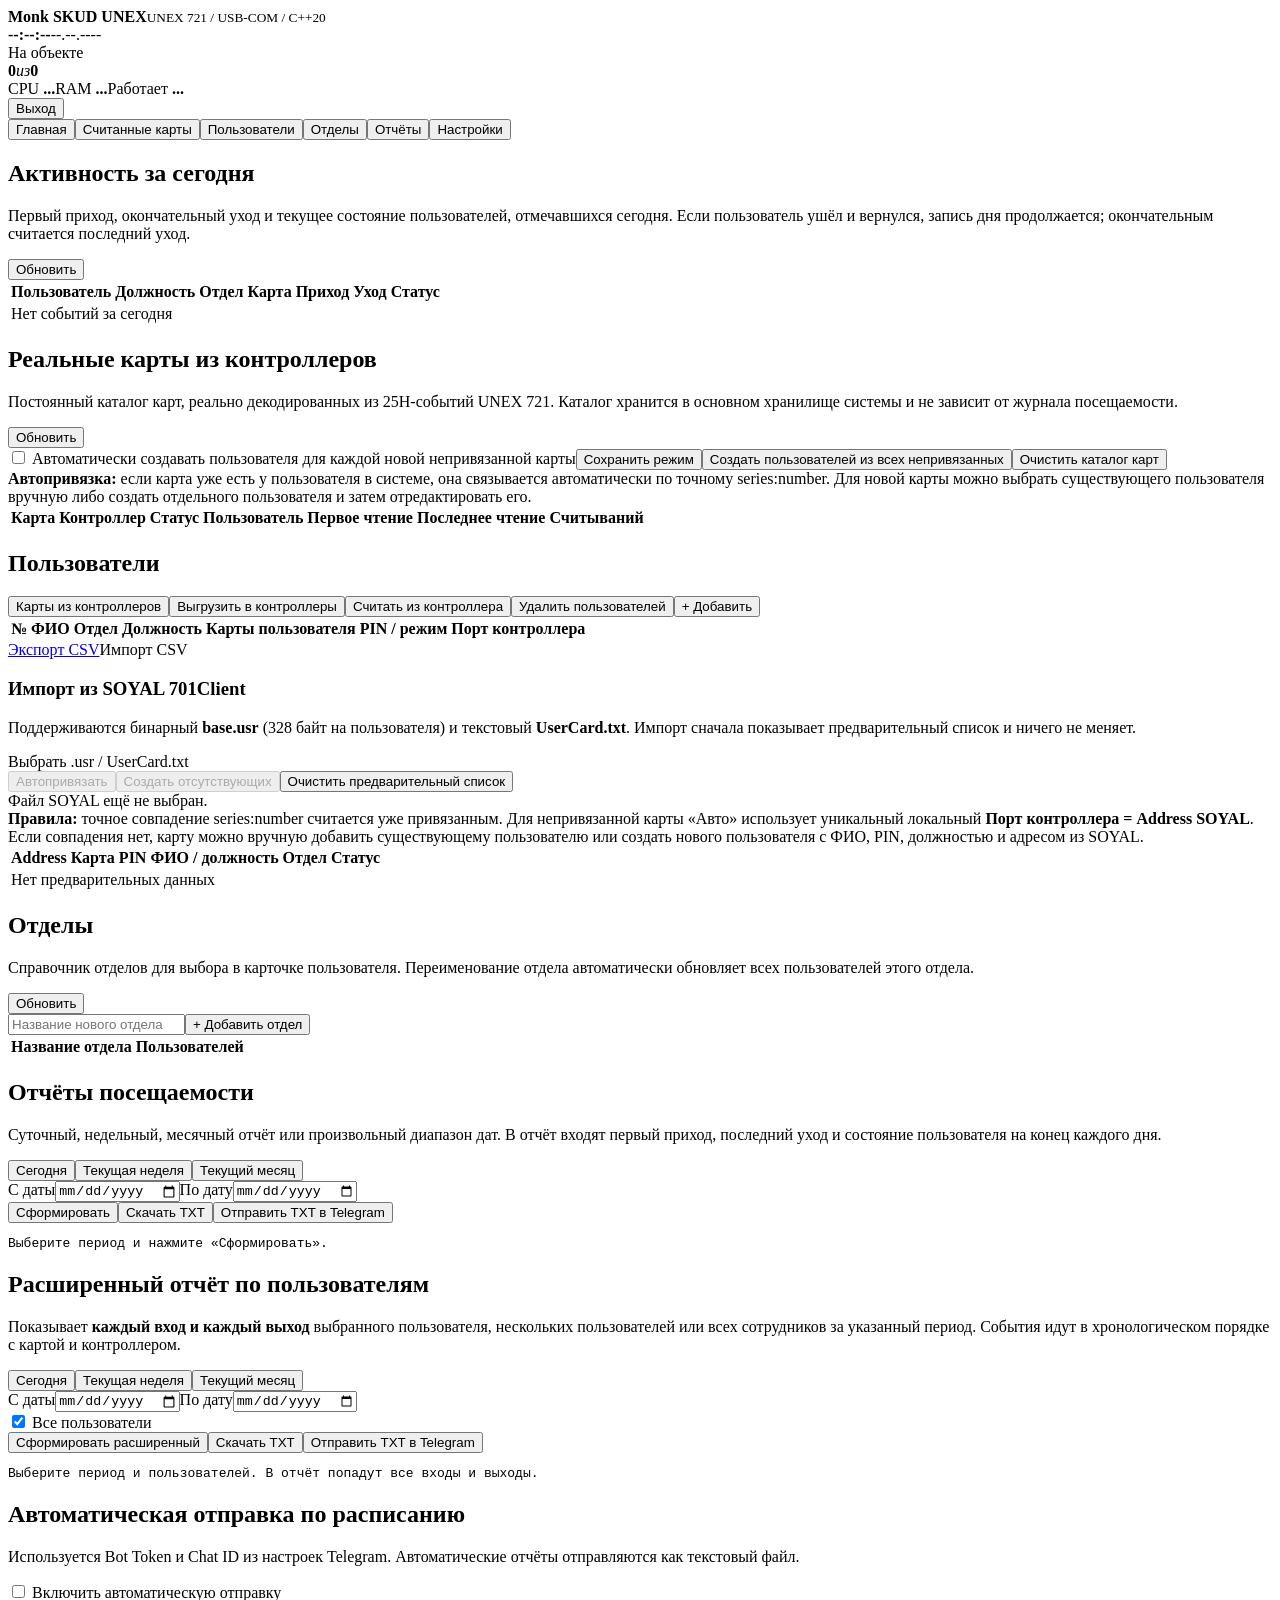
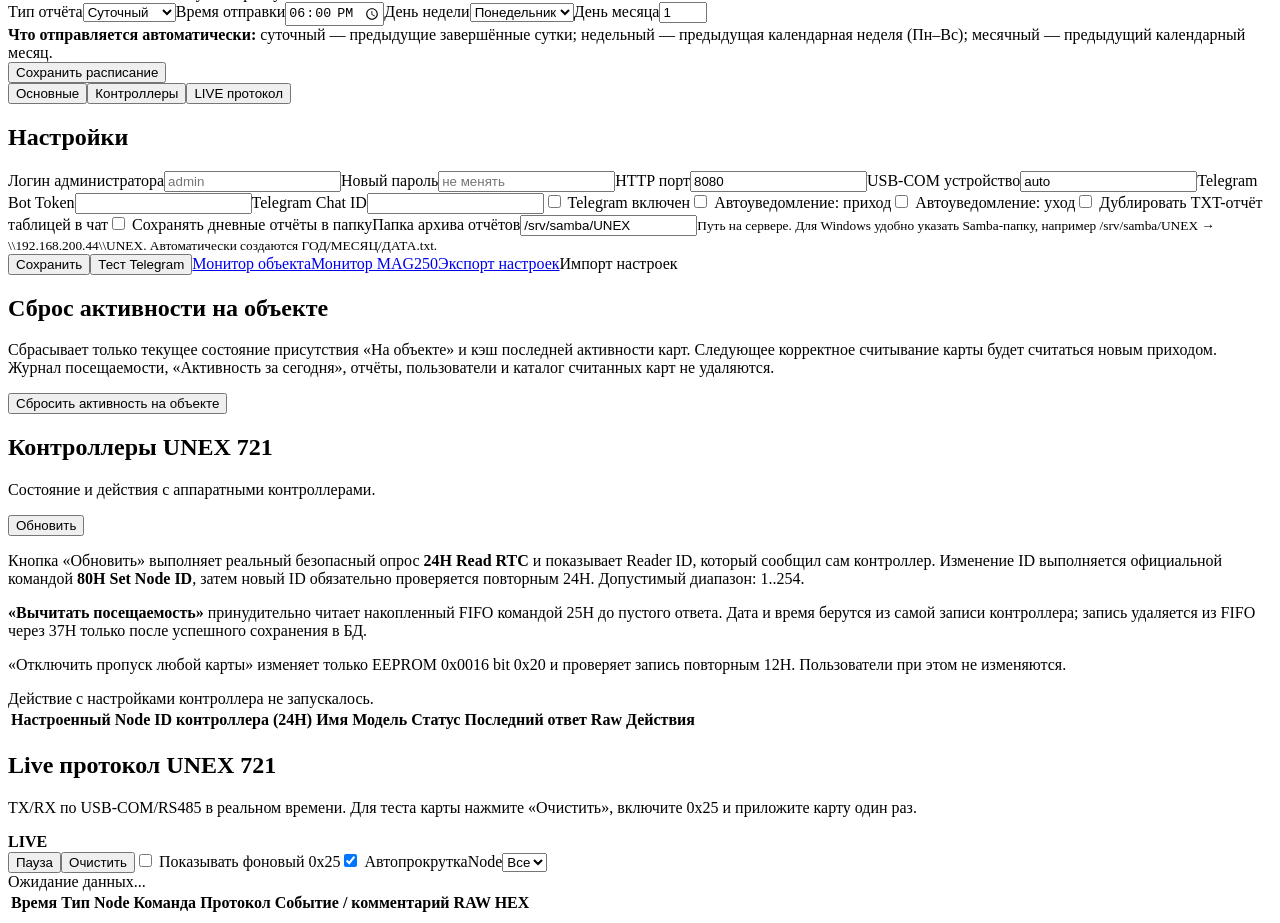
==== web/index.html @ 5d145b93 "v0.3.43: archive daily Telegram attendance reports" ====
<!doctype html><html lang="ru"><head><meta charset="utf-8"><meta name="viewport" content="width=device-width,initial-scale=1"><link rel="stylesheet" href="/style.css?v=0338"><title>Monk SKUD UNEX</title></head><body><header><div class="brand"><b>Monk SKUD UNEX</b><small>UNEX 721 / USB-COM / C++20</small></div><div class="header-clock" title="Дата и время"><b id="headerClockTime">--:--:--</b><span id="headerClockDate">--.--.----</span></div><div class="header-right"><div class="site-presence" title="Текущее присутствие"><span class="presence-label">На объекте</span><div class="presence-values"><b id="presentCount">0</b><em>из</em><b id="registeredCount">0</b></div></div><div class="system-metrics" title="Загрузка сервера"><span>CPU <b id="cpuLoad">...</b></span><span>RAM <b id="ramLoad">...</b><small id="ramDetail"></small></span><span>Работает <b id="uptimeValue">...</b></span></div><button onclick="logout()">Выход</button></div></header><nav><button onclick="tab('dashboard')">Главная</button><button onclick="tab('cards')">Считанные карты</button><button onclick="tab('users')">Пользователи</button><button onclick="tab('departments')">Отделы</button><button onclick="tab('reports')">Отчёты</button><button onclick="tab('settings')">Настройки</button></nav><main>
<section id="dashboard" class="tab"><div class="card"><div class="title-row"><div><h2>Активность за сегодня</h2><p class="muted">Первый приход, окончательный уход и текущее состояние пользователей, отмечавшихся сегодня. Если пользователь ушёл и вернулся, запись дня продолжается; окончательным считается последний уход.</p></div><button onclick="loadTodayAttendance()">Обновить</button></div><table><thead><tr><th>Пользователь</th><th>Должность</th><th>Отдел</th><th>Карта</th><th>Приход</th><th>Уход</th><th>Статус</th></tr></thead><tbody id="todayAttendanceBody"><tr><td colspan="7" class="muted">Нет событий за сегодня</td></tr></tbody></table></div></section>
<section id="cards" class="tab hidden"><div class="card"><div class="title-row"><div><h2>Реальные карты из контроллеров</h2><p class="muted">Постоянный каталог карт, реально декодированных из 25H-событий UNEX 721. Каталог хранится в основном хранилище системы и не зависит от журнала посещаемости.</p></div><button onclick="loadCards()">Обновить</button></div><div class="card-import-toolbar"><label class="check"><input id="cardAutoCreate" type="checkbox"> Автоматически создавать пользователя для каждой новой непривязанной карты</label><button class="mini" onclick="saveCardImportSettings()">Сохранить режим</button><button class="mini" onclick="createAllCardUsers()">Создать пользователей из всех непривязанных</button><button class="mini danger" onclick="clearControllerCardCatalog()">Очистить каталог карт</button></div><div id="cardsSummary" class="upload-summary"></div><div class="card-import-note"><b>Автопривязка:</b> если карта уже есть у пользователя в системе, она связывается автоматически по точному series:number. Для новой карты можно выбрать существующего пользователя вручную либо создать отдельного пользователя и затем отредактировать его.</div><table><thead><tr><th>Карта</th><th>Контроллер</th><th>Статус</th><th>Пользователь</th><th>Первое чтение</th><th>Последнее чтение</th><th>Считываний</th><th></th></tr></thead><tbody id="cardsBody"></tbody></table></div></section>
<section id="users" class="tab hidden"><div class="card"><div class="title-row"><h2>Пользователи</h2><div class="toolbar"><button onclick="tab('cards')">Карты из контроллеров</button><button onclick="openUserUpload()">Выгрузить в контроллеры</button><button onclick="openUserRead()">Считать из контроллера</button><button class="danger" onclick="openUserDelete()">Удалить пользователей</button><button onclick="editUser()">+ Добавить</button></div></div><table><thead><tr><th>№</th><th>ФИО</th><th>Отдел</th><th>Должность</th><th>Карты пользователя</th><th>PIN / режим</th><th>Порт контроллера</th><th></th></tr></thead><tbody id="usersBody"></tbody></table><div class="actions"><a class="button" href="/api/export/users">Экспорт CSV</a><label class="button">Импорт CSV<input type="file" hidden onchange="importUsers(this.files[0])"></label></div><div class="soyal-import-panel"><div class="title-row"><div><h3>Импорт из SOYAL 701Client</h3><p class="muted">Поддерживаются бинарный <b>base.usr</b> (328 байт на пользователя) и текстовый <b>UserCard.txt</b>. Импорт сначала показывает предварительный список и ничего не меняет.</p></div><label class="button">Выбрать .usr / UserCard.txt<input id="soyalImportFile" type="file" accept=".usr,.txt" hidden onchange="previewSoyal(this.files[0])"></label></div><div class="soyal-import-actions"><button id="soyalAutoBtn" disabled onclick="applySoyalBulk('auto')">Автопривязать</button><button id="soyalCreateBtn" disabled onclick="applySoyalBulk('create')">Создать отсутствующих</button><button class="mini" onclick="clearSoyalPreview()">Очистить предварительный список</button></div><div id="soyalImportSummary" class="upload-summary">Файл SOYAL ещё не выбран.</div><div class="soyal-import-note"><b>Правила:</b> точное совпадение series:number считается уже привязанным. Для непривязанной карты «Авто» использует уникальный локальный <b>Порт контроллера = Address SOYAL</b>. Если совпадения нет, карту можно вручную добавить существующему пользователю или создать нового пользователя с ФИО, PIN, должностью и адресом из SOYAL.</div><div class="soyal-import-table"><table><thead><tr><th>Address</th><th>Карта</th><th>PIN</th><th>ФИО / должность</th><th>Отдел</th><th>Статус</th><th></th></tr></thead><tbody id="soyalImportBody"><tr><td colspan="7" class="muted">Нет предварительных данных</td></tr></tbody></table></div></div></div></section>
<section id="departments" class="tab hidden"><div class="card"><div class="title-row"><div><h2>Отделы</h2><p class="muted">Справочник отделов для выбора в карточке пользователя. Переименование отдела автоматически обновляет всех пользователей этого отдела.</p></div><button onclick="loadDepartments()">Обновить</button></div><div class="row department-add"><input id="newDepartmentName" placeholder="Название нового отдела" maxlength="120"><button onclick="addDepartment()">+ Добавить отдел</button></div><table><thead><tr><th>Название отдела</th><th>Пользователей</th><th></th></tr></thead><tbody id="departmentsBody"></tbody></table></div></section>



<section id="reports" class="tab hidden">
<div class="card"><div class="title-row"><div><h2>Отчёты посещаемости</h2><p class="muted">Суточный, недельный, месячный отчёт или произвольный диапазон дат. В отчёт входят первый приход, последний уход и состояние пользователя на конец каждого дня.</p></div></div>
<div class="report-presets"><button type="button" onclick="applyReportPreset('today')">Сегодня</button><button type="button" onclick="applyReportPreset('week')">Текущая неделя</button><button type="button" onclick="applyReportPreset('month')">Текущий месяц</button></div>
<div class="report-range"><label>С даты<input id="reportFrom" type="date"></label><label>По дату<input id="reportTo" type="date"></label></div>
<div class="actions"><button type="button" onclick="previewReport()">Сформировать</button><button type="button" onclick="downloadReport()">Скачать TXT</button><button type="button" onclick="sendReportTelegram()">Отправить TXT в Telegram</button></div>
<div id="reportActionMsg" class="report-message"></div><pre id="reportPreview" class="report-preview">Выберите период и нажмите «Сформировать».</pre></div>
<div class="card extended-report-card"><div class="title-row"><div><h2>Расширенный отчёт по пользователям</h2><p class="muted">Показывает <b>каждый вход и каждый выход</b> выбранного пользователя, нескольких пользователей или всех сотрудников за указанный период. События идут в хронологическом порядке с картой и контроллером.</p></div></div>
<div class="report-presets"><button type="button" onclick="applyExtendedReportPreset('today')">Сегодня</button><button type="button" onclick="applyExtendedReportPreset('week')">Текущая неделя</button><button type="button" onclick="applyExtendedReportPreset('month')">Текущий месяц</button></div>
<div class="report-range"><label>С даты<input id="extendedReportFrom" type="date"></label><label>По дату<input id="extendedReportTo" type="date"></label></div>
<div class="extended-report-selection"><label class="check extended-report-all"><input id="extendedReportAllUsers" type="checkbox" checked onchange="toggleExtendedReportUsers()"> Все пользователи</label><div id="extendedReportUsers" class="extended-report-users"></div></div>
<div class="actions"><button type="button" onclick="previewExtendedReport()">Сформировать расширенный</button><button type="button" onclick="downloadExtendedReport()">Скачать TXT</button><button type="button" onclick="sendExtendedReportTelegram()">Отправить TXT в Telegram</button></div>
<div id="extendedReportActionMsg" class="report-message"></div><pre id="extendedReportPreview" class="report-preview">Выберите период и пользователей. В отчёт попадут все входы и выходы.</pre></div>
<div class="card"><div class="title-row"><div><h2>Автоматическая отправка по расписанию</h2><p class="muted">Используется Bot Token и Chat ID из настроек Telegram. Автоматические отчёты отправляются как текстовый файл.</p></div></div>
<label class="check report-enable"><input id="reportScheduleEnabled" type="checkbox" onchange="updateReportScheduleFields()"> Включить автоматическую отправку</label>
<div class="form-grid report-schedule-grid"><label>Тип отчёта<select id="reportSchedulePeriod" onchange="updateReportScheduleFields()"><option value="daily">Суточный</option><option value="weekly">Недельный</option><option value="monthly">Месячный</option></select></label><label>Время отправки<input id="reportScheduleTime" type="time" value="18:00"></label><label id="reportWeekdayLabel">День недели<select id="reportScheduleWeekday"><option value="1">Понедельник</option><option value="2">Вторник</option><option value="3">Среда</option><option value="4">Четверг</option><option value="5">Пятница</option><option value="6">Суббота</option><option value="7">Воскресенье</option></select></label><label id="reportMonthDayLabel">День месяца<input id="reportScheduleMonthDay" type="number" min="1" max="28" value="1"></label></div>
<div class="schedule-help"><b>Что отправляется автоматически:</b> суточный — предыдущие завершённые сутки; недельный — предыдущая календарная неделя (Пн–Вс); месячный — предыдущий календарный месяц.</div>
<div class="actions"><button type="button" onclick="saveReportSchedule()">Сохранить расписание</button></div><div id="reportScheduleStatus" class="report-schedule-status"></div></div>
</section>
<section id="settings" class="tab hidden"><div class="settings-subnav"><button type="button" data-settings-tab="general" class="active" onclick="settingsTab('general')">Основные</button><button type="button" data-settings-tab="controllers" onclick="settingsTab('controllers')">Контроллеры</button><button type="button" data-settings-tab="live" onclick="settingsTab('live')">LIVE протокол</button></div><div id="settings-general" class="settings-panel"><div class="card"><h2>Настройки</h2><form id="settingsForm"><div class="form-grid"><label>Логин администратора<input name="username" placeholder="admin"></label><label>Новый пароль<input name="password" type="password" placeholder="не менять"></label><label>HTTP порт<input name="port" value="8080"></label><label>USB-COM устройство<input name="serial_device" value="auto"></label><label>Telegram Bot Token<input name="bot_token"></label><label>Telegram Chat ID<input name="chat_id"></label><label class="check"><input name="telegram_enabled" type="checkbox" value="1"> Telegram включен</label><label class="check"><input name="notify_arrival" type="checkbox" value="1"> Автоуведомление: приход</label><label class="check"><input name="notify_departure" type="checkbox" value="1"> Автоуведомление: уход</label><label class="check"><input name="report_text_copy" type="checkbox" value="1"> Дублировать TXT-отчёт таблицей в чат</label><label class="check"><input name="report_archive_enabled" type="checkbox" value="1"> Сохранять дневные отчёты в папку</label><label>Папка архива отчётов<input name="report_archive_path" value="/srv/samba/UNEX" placeholder="/srv/samba/UNEX"><small class="muted">Путь на сервере. Для Windows удобно указать Samba-папку, например /srv/samba/UNEX → \\192.168.200.44\\UNEX. Автоматически создаются ГОД/МЕСЯЦ/ДАТА.txt.</small></label></div><div class="actions"><button>Сохранить</button><button type="button" onclick="testTelegram()">Тест Telegram</button><a class="button" href="/monitor.html" target="_blank">Монитор объекта</a><a class="button" href="/mag250/" target="_blank">Монитор MAG250</a><a class="button" href="/api/export/settings">Экспорт настроек</a><label class="button">Импорт настроек<input type="file" hidden onchange="importSettings(this.files[0])"></label></div><p id="settingsMsg"></p></form></div><div class="card"><h2>Сброс активности на объекте</h2><p class="muted">Сбрасывает только текущее состояние присутствия «На объекте» и кэш последней активности карт. Следующее корректное считывание карты будет считаться новым приходом. Журнал посещаемости, «Активность за сегодня», отчёты, пользователи и каталог считанных карт не удаляются.</p><div class="actions"><button id="resetSiteActivityButton" type="button" class="danger" onclick="resetSiteActivity()">Сбросить активность на объекте</button></div><p id="siteActivityResetMsg" class="muted"></p></div></div><div id="settings-controllers" class="settings-panel hidden"><div class="card"><div class="title-row"><div><h2>Контроллеры UNEX 721</h2><p class="muted">Состояние и действия с аппаратными контроллерами.</p></div><div class="controller-refresh"><button id="refreshControllersButton" type="button" onclick="refreshControllers()">Обновить</button><small id="controllersRefreshStatus" class="muted"></small></div></div><p class="muted">Кнопка «Обновить» выполняет реальный безопасный опрос <b>24H Read RTC</b> и показывает Reader ID, который сообщил сам контроллер. Изменение ID выполняется официальной командой <b>80H Set Node ID</b>, затем новый ID обязательно проверяется повторным 24H. Допустимый диапазон: 1..254.</p><p class="muted"><b>«Вычитать посещаемость»</b> принудительно читает накопленный FIFO командой 25H до пустого ответа. Дата и время берутся из самой записи контроллера; запись удаляется из FIFO через 37H только после успешного сохранения в БД.</p><p class="muted">«Отключить пропуск любой карты» изменяет только EEPROM 0x0016 bit 0x20 и проверяет запись повторным 12H. Пользователи при этом не изменяются.</p><div id="controllerActionResult" class="upload-summary">Действие с настройками контроллера не запускалось.</div><table><thead><tr><th>Настроенный Node</th><th>ID контроллера (24H)</th><th>Имя</th><th>Модель</th><th>Статус</th><th>Последний ответ</th><th>Raw</th><th>Действия</th></tr></thead><tbody id="controllersBody"></tbody></table></div></div><div id="settings-live" class="settings-panel hidden"><div class="card protocol-live-card"><div class="title-row"><div><h2>Live протокол UNEX 721</h2><p class="muted">TX/RX по USB-COM/RS485 в реальном времени. Для теста карты нажмите «Очистить», включите 0x25 и приложите карту один раз.</p></div><div class="protocol-live-badge"><span id="protocolLiveDot"></span><b id="protocolLiveState">LIVE</b></div></div><div class="protocol-toolbar"><button id="protocolPauseButton" type="button" onclick="toggleProtocolLive()">Пауза</button><button type="button" onclick="clearProtocolLive()">Очистить</button><label class="check"><input id="protocolShowPoll" type="checkbox" onchange="renderProtocolLive()"> Показывать фоновый 0x25</label><label class="check"><input id="protocolAutoScroll" type="checkbox" checked> Автопрокрутка</label><label>Node<select id="protocolNodeFilter" onchange="renderProtocolLive()"><option value="0">Все</option></select></label></div><div id="protocolLiveHint" class="protocol-hint">Ожидание данных...</div><div class="protocol-live-table"><table><thead><tr><th>Время</th><th>Тип</th><th>Node</th><th>Команда</th><th>Протокол</th><th>Событие / комментарий</th><th>RAW HEX</th></tr></thead><tbody id="protocolLiveBody"></tbody></table></div></div></div></section>
</main>
<dialog id="userDialog"><form id="userForm" method="dialog"><h2>Пользователь</h2><input type="hidden" name="id" value="0"><div class="form-grid"><label>Фамилия<input name="last_name"></label><label>Имя<input name="first_name"></label><label>Отчество<input name="middle_name"></label><label>Отдел<select name="department" id="userDepartment"><option value="">Без отдела</option></select></label><label>Должность<input name="position"></label><div class="user-cards-field"><div class="user-cards-title"><div><b>Карты пользователя</b><small class="muted">Можно назначить несколько карт. Все они определяют одного и того же пользователя в учёте посещаемости.</small></div><button class="mini" type="button" onclick="addUserCardRow()">+ Добавить карту</button></div><input type="hidden" name="cards"><div id="userCardsList" class="user-cards-list"></div></div><label>PIN пользователя<input name="pin_code" type="password" inputmode="numeric" maxlength="4" placeholder="не задан" autocomplete="new-password"><small class="muted">Необязательно. 4 цифры: 0001..9999</small></label><label>Режим доступа<select name="access_mode"><option value="card">Только карта</option><option value="card_or_pin">Карта ИЛИ PIN</option><option value="card_and_pin">Карта + PIN</option></select><small class="muted">Для ручного входа по PIN выберите «Карта ИЛИ PIN».</small></label><label>Порт в контроллере<input name="controller_port" type="number" min="0" max="1023" value="0"><small class="muted">Адрес пользователя H-series: 0..1023</small></label><label class="check"><input name="enabled" type="checkbox" value="1" checked> Активен</label></div><div class="pin-help"><b>Ручной PIN на H-series:</b> в режиме M4 + «Карта ИЛИ PIN» пользователь может вводить 5-значный адрес пользователя + свой 4-значный PIN на клавиатуре контроллера. PIN передаётся в запись пользователя вместе с картой.</div><div class="actions"><button type="button" onclick="saveUser()">Сохранить</button><button type="button" onclick="userDialog.close()">Отмена</button></div></form></dialog>
<dialog id="assignDialog"><form id="assignForm"><h2>Добавить считанную карту пользователю</h2><label>Карта<input name="card" readonly></label><label>Пользователь<select name="user_id" id="assignUsers"></select></label><p class="muted">Карта будет добавлена к уже назначенным картам пользователя, а не заменит их.</p><div class="actions"><button type="button" onclick="assignCard()">Добавить карту</button><button type="button" onclick="assignDialog.close()">Отмена</button></div></form></dialog>
<dialog id="eepromSearchDialog" class="upload-dialog"><h2>Поиск карты в EEPROM UNEX 721</h2><p class="muted">Диагностическое чтение командой 12H Read EEPROM. Ничего в контроллер не записывается. Поиск проверяет представления серии/номера и, если указаны User Address, сначала читает их через 87H и ищет в EEPROM точную compact 8B RAW-запись. Ничего не записывается.</p><div class="eeprom-search-grid"><div class="selection-panel eeprom-card-panel"><b>Искомая карта</b><div class="card-id-inputs"><span class="card-series-input"><small>Серия</small><input id="eepromCardSeries" inputmode="numeric" maxlength="5" placeholder="112"></span><span class="card-number-input"><small>Номер карты</small><input id="eepromCardNumber" inputmode="numeric" maxlength="5" placeholder="53910"></span></div><div class="eeprom-compact-probe"><label><b>Compact 87H — адреса пользователей</b><input id="eepromCompactAddresses" value="5,7" placeholder="например: 5,7"></label><small>Опционально. Перед EEPROM scan программа безопасно считает 87H для этих user Address и будет искать в EEPROM точную 8-байтную RAW-запись. Для текущего исследования используйте 5,7.</small></div><div class="eeprom-range"><label>EEPROM с (HEX)<input id="eepromStart" value="0000" maxlength="4"></label><label>по (HEX)<input id="eepromEnd" value="FFFF" maxlength="4"></label><label>Блок, байт<select id="eepromBlockSize"><option value="32">32</option><option value="64" selected>64</option><option value="96">96</option><option value="128">128</option></select></label></div><p class="muted">Полный диапазон 0000..FFFF при 9600 бод может читаться несколько минут. Обычный polling событий между блоками сохраняется.</p></div><div class="selection-panel"><label class="check selection-all"><input id="eepromAllControllers" type="checkbox" checked onchange="toggleEepromControllers()"> Все контроллеры</label><div id="eepromControllersList" class="selection-list"></div></div></div><div id="eepromSearchSummary" class="upload-summary"></div><div class="actions"><button id="startEepromSearchButton" type="button" onclick="startEepromSearch()">Начать поиск</button><button type="button" onclick="eepromSearchDialog.close()">Закрыть</button></div><div id="eepromSearchResult" class="upload-result"></div></dialog><dialog id="readUsersDialog" class="upload-dialog"><h2>Считать из контроллера</h2><p class="muted">Чтение выполняется командой 0x87 через общую очередь COM-порта. Данные контроллера не изменяются.</p><div class="read-options"><div><b>Что читать</b><label class="check"><input id="readModeLocal" name="readMode" type="radio" checked onchange="updateReadMode()"> Адреса пользователей, заданные в системе</label><label class="check"><input id="readModeRange" name="readMode" type="radio" onchange="updateReadMode()"> Диапазон адресов</label><div id="readRangeFields" class="read-range disabled-panel"><label>С адреса<input id="readRangeFrom" type="number" min="0" max="1023" value="0" oninput="updateReadSummary()"></label><label>По адрес<input id="readRangeTo" type="number" min="0" max="1023" value="100" oninput="updateReadSummary()"></label></div><label class="check"><input id="readIncludeEmpty" type="checkbox"> Показывать пустые адреса</label></div><div class="selection-panel"><label class="check selection-all"><input id="readAllControllers" type="checkbox" checked onchange="toggleReadControllers()"> Все контроллеры</label><div id="readControllersList" class="selection-list"></div></div></div><div id="readSelectionSummary" class="upload-summary"></div><div class="actions"><button id="startReadButton" type="button" onclick="startUserRead()">Считать</button><button type="button" onclick="readUsersDialog.close()">Закрыть</button></div><div id="readResult" class="upload-result"></div></dialog><dialog id="uploadDialog" class="upload-dialog"><h2>Выгрузка пользователей в контроллеры</h2><p class="muted">Выберите всех или отдельных пользователей и контроллеры назначения. Запись выполняется официальной H-series командой <b>83H Set User Data</b>; после ACK программа обязательно читает тот же адрес через <b>87H</b> и сравнивает 8 байт. При выборе <b>«Все пользователи»</b> выполняется полная синхронизация: сначала отключается глобальный режим H-series <b>«любая карта»</b> (EEPROM 0x16 / 24*, снимается bit 0x20 с сохранением остальных опций), затем все отсутствующие адреса <b>0..1023</b> принудительно записываются нулями через <b>83H</b> и проверяются <b>87H</b>; после этого нужные пользователи записываются и также проверяются через 87H.</p><div class="upload-grid"><div class="selection-panel"><label class="check selection-all"><input id="uploadAllUsers" type="checkbox" onchange="toggleUploadSelection('users')"> Все пользователи</label><div id="uploadUsersList" class="selection-list"></div></div><div class="selection-panel"><label class="check selection-all"><input id="uploadAllControllers" type="checkbox" checked onchange="toggleUploadSelection('controllers')"> Все контроллеры</label><div id="uploadControllersList" class="selection-list"></div></div></div><div id="uploadSelectionSummary" class="upload-summary"></div><div class="actions"><button id="startUploadButton" type="button" onclick="startUserUpload()">Выгрузить</button><button type="button" onclick="uploadDialog.close()">Закрыть</button></div><div id="uploadResult" class="upload-result"></div></dialog><dialog id="deleteUsersDialog" class="upload-dialog"><h2>Удаление пользователей</h2><p class="muted">Можно удалить выбранных или всех пользователей из программы, из выбранных/всех контроллеров, либо одновременно из обоих мест.</p><div class="delete-targets"><label class="check"><input id="deleteFromSystem" type="checkbox" checked onchange="updateDeleteTargetUI()"> Удалить из системы Monk SKUD</label><label class="check"><input id="deleteFromControllers" type="checkbox" checked onchange="updateDeleteTargetUI()"> Удалить из контроллеров</label></div><div class="protocol-warning"><b>Безопасное комбинированное удаление:</b> при выборе «из системы и контроллеров» локальная карточка пользователя удаляется только после подтверждённого удаления этого пользователя из каждого выбранного контроллера. При ошибке связи пользователь остаётся в системе.</div><div class="upload-grid"><div class="selection-panel"><label class="check selection-all"><input id="deleteAllUsers" type="checkbox" onchange="toggleDeleteSelection('users')"> Все пользователи</label><div id="deleteUsersList" class="selection-list"></div></div><div id="deleteControllersPanel" class="selection-panel"><label class="check selection-all"><input id="deleteAllControllers" type="checkbox" checked onchange="toggleDeleteSelection('controllers')"> Все контроллеры</label><div id="deleteControllersList" class="selection-list"></div></div></div><div id="deleteSelectionSummary" class="upload-summary"></div><div class="actions"><button id="startDeleteButton" class="danger" type="button" onclick="startUserDelete()">Удалить</button><button type="button" onclick="deleteUsersDialog.close()">Закрыть</button></div><div id="deleteResult" class="upload-result"></div></dialog>
<script src="/app.js?v=0343"></script></body></html>
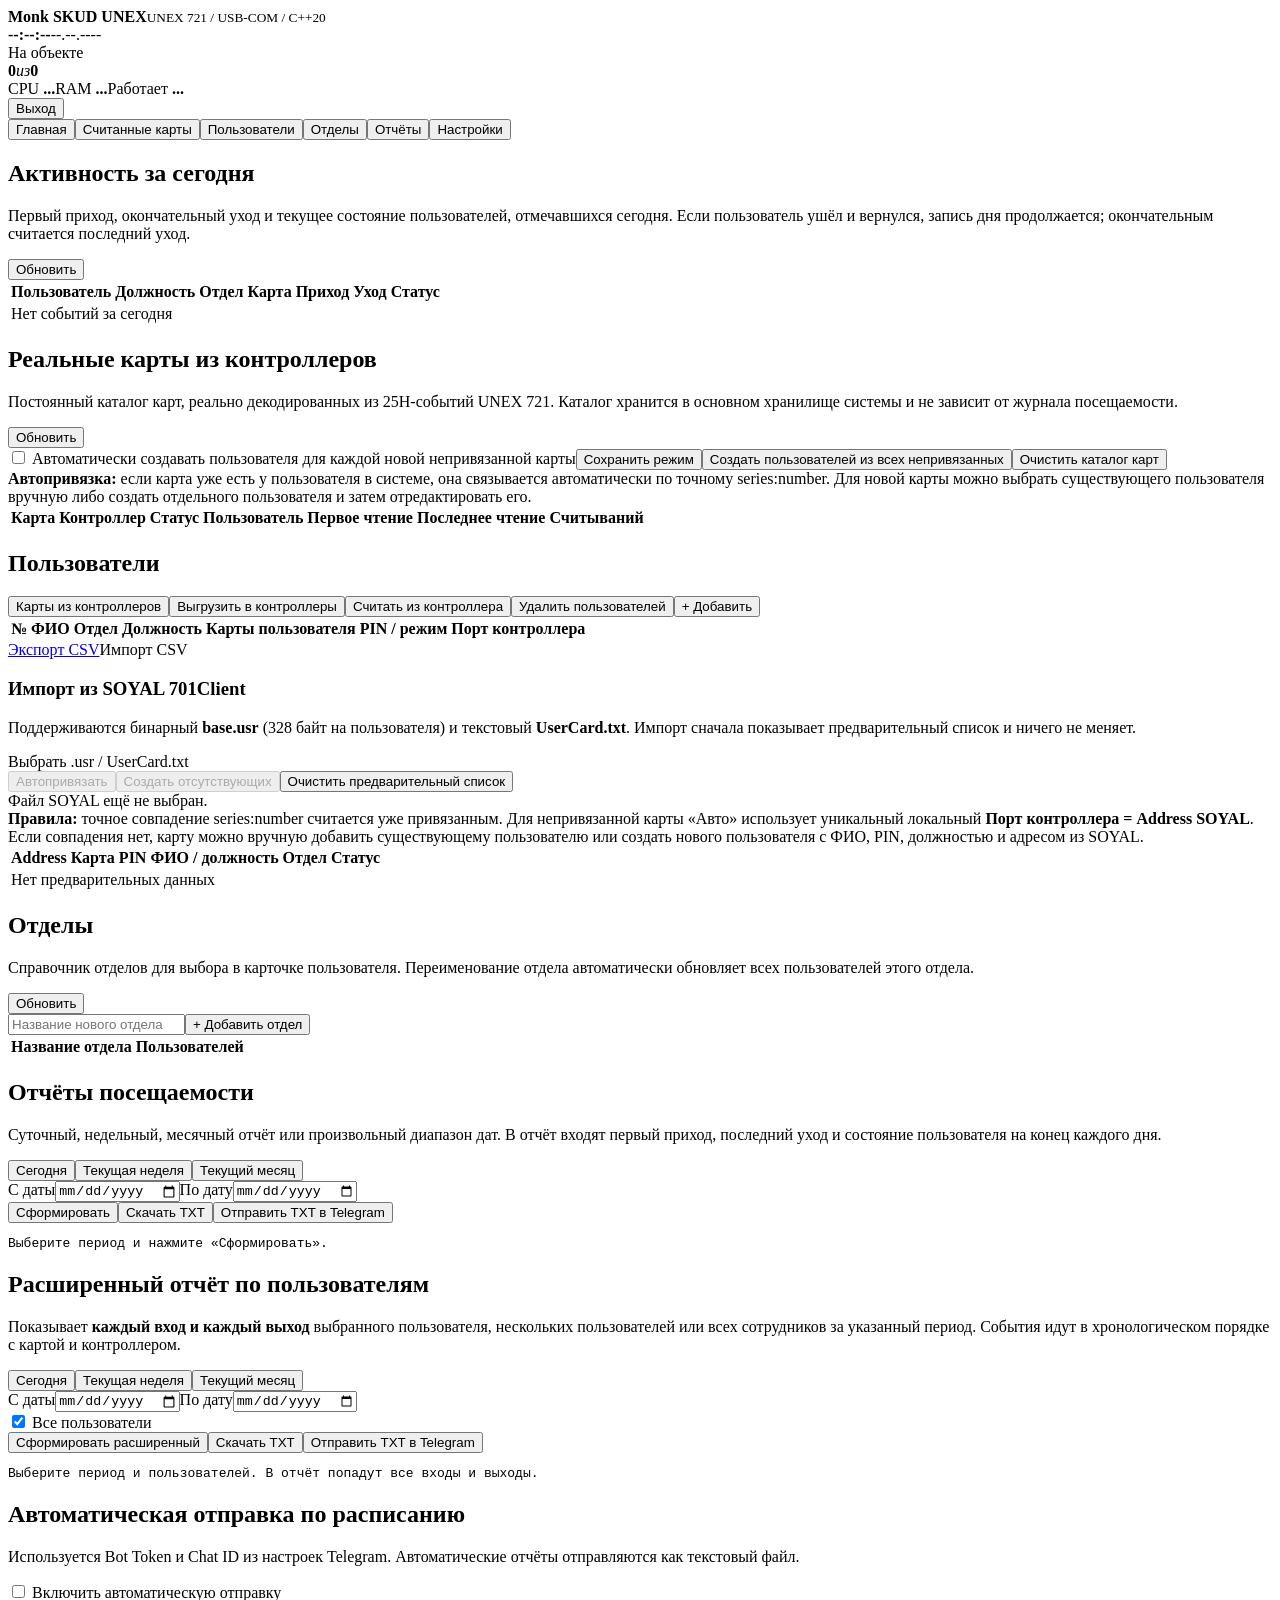
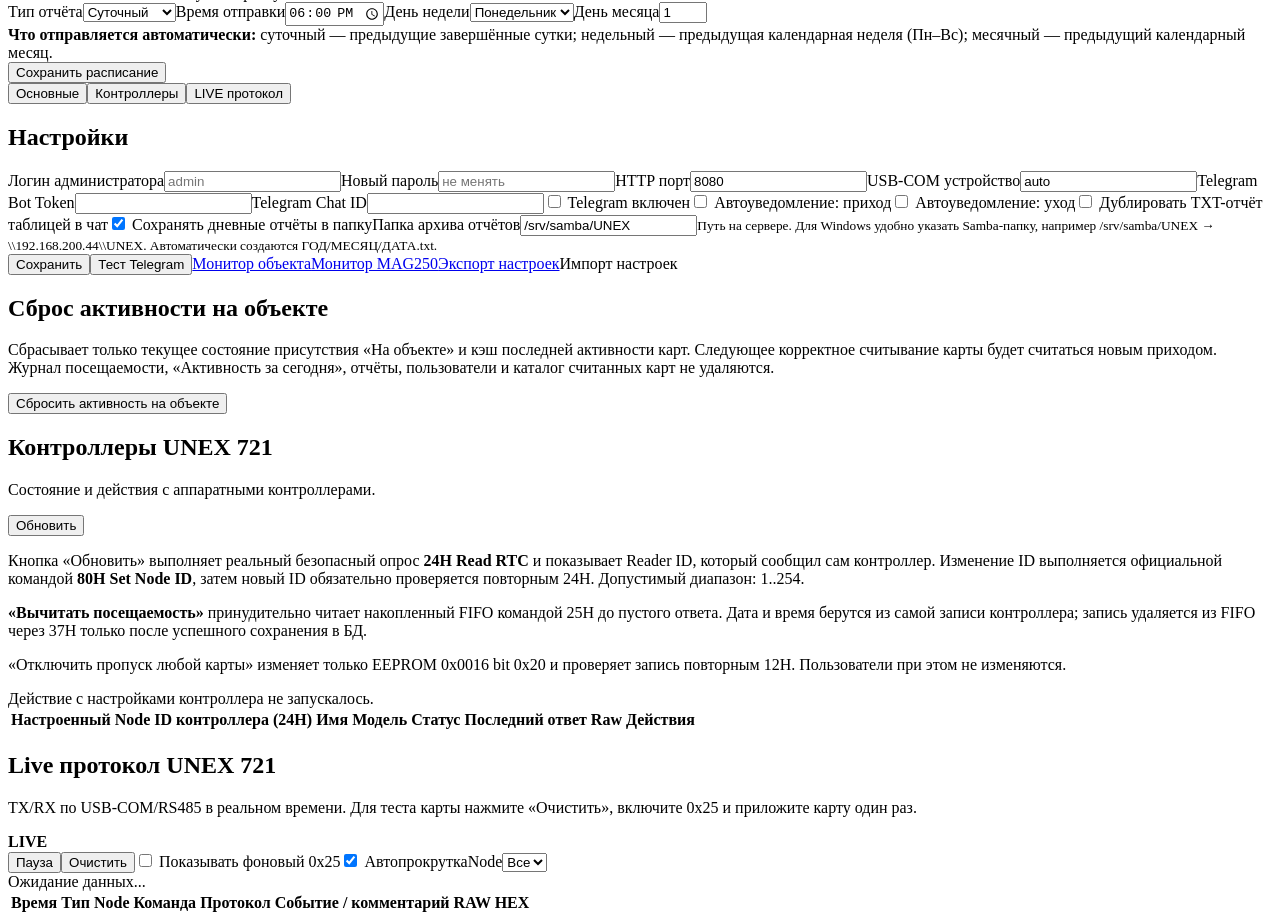
==== commit bd7b0139: "v0.3.44: refresh report archive settings UI" ====
--- a/web/index.html
+++ b/web/index.html
@@ -24,9 +24,9 @@
 <div class="schedule-help"><b>Что отправляется автоматически:</b> суточный — предыдущие завершённые сутки; недельный — предыдущая календарная неделя (Пн–Вс); месячный — предыдущий календарный месяц.</div>
 <div class="actions"><button type="button" onclick="saveReportSchedule()">Сохранить расписание</button></div><div id="reportScheduleStatus" class="report-schedule-status"></div></div>
 </section>
-<section id="settings" class="tab hidden"><div class="settings-subnav"><button type="button" data-settings-tab="general" class="active" onclick="settingsTab('general')">Основные</button><button type="button" data-settings-tab="controllers" onclick="settingsTab('controllers')">Контроллеры</button><button type="button" data-settings-tab="live" onclick="settingsTab('live')">LIVE протокол</button></div><div id="settings-general" class="settings-panel"><div class="card"><h2>Настройки</h2><form id="settingsForm"><div class="form-grid"><label>Логин администратора<input name="username" placeholder="admin"></label><label>Новый пароль<input name="password" type="password" placeholder="не менять"></label><label>HTTP порт<input name="port" value="8080"></label><label>USB-COM устройство<input name="serial_device" value="auto"></label><label>Telegram Bot Token<input name="bot_token"></label><label>Telegram Chat ID<input name="chat_id"></label><label class="check"><input name="telegram_enabled" type="checkbox" value="1"> Telegram включен</label><label class="check"><input name="notify_arrival" type="checkbox" value="1"> Автоуведомление: приход</label><label class="check"><input name="notify_departure" type="checkbox" value="1"> Автоуведомление: уход</label><label class="check"><input name="report_text_copy" type="checkbox" value="1"> Дублировать TXT-отчёт таблицей в чат</label><label class="check"><input name="report_archive_enabled" type="checkbox" value="1"> Сохранять дневные отчёты в папку</label><label>Папка архива отчётов<input name="report_archive_path" value="/srv/samba/UNEX" placeholder="/srv/samba/UNEX"><small class="muted">Путь на сервере. Для Windows удобно указать Samba-папку, например /srv/samba/UNEX → \\192.168.200.44\\UNEX. Автоматически создаются ГОД/МЕСЯЦ/ДАТА.txt.</small></label></div><div class="actions"><button>Сохранить</button><button type="button" onclick="testTelegram()">Тест Telegram</button><a class="button" href="/monitor.html" target="_blank">Монитор объекта</a><a class="button" href="/mag250/" target="_blank">Монитор MAG250</a><a class="button" href="/api/export/settings">Экспорт настроек</a><label class="button">Импорт настроек<input type="file" hidden onchange="importSettings(this.files[0])"></label></div><p id="settingsMsg"></p></form></div><div class="card"><h2>Сброс активности на объекте</h2><p class="muted">Сбрасывает только текущее состояние присутствия «На объекте» и кэш последней активности карт. Следующее корректное считывание карты будет считаться новым приходом. Журнал посещаемости, «Активность за сегодня», отчёты, пользователи и каталог считанных карт не удаляются.</p><div class="actions"><button id="resetSiteActivityButton" type="button" class="danger" onclick="resetSiteActivity()">Сбросить активность на объекте</button></div><p id="siteActivityResetMsg" class="muted"></p></div></div><div id="settings-controllers" class="settings-panel hidden"><div class="card"><div class="title-row"><div><h2>Контроллеры UNEX 721</h2><p class="muted">Состояние и действия с аппаратными контроллерами.</p></div><div class="controller-refresh"><button id="refreshControllersButton" type="button" onclick="refreshControllers()">Обновить</button><small id="controllersRefreshStatus" class="muted"></small></div></div><p class="muted">Кнопка «Обновить» выполняет реальный безопасный опрос <b>24H Read RTC</b> и показывает Reader ID, который сообщил сам контроллер. Изменение ID выполняется официальной командой <b>80H Set Node ID</b>, затем новый ID обязательно проверяется повторным 24H. Допустимый диапазон: 1..254.</p><p class="muted"><b>«Вычитать посещаемость»</b> принудительно читает накопленный FIFO командой 25H до пустого ответа. Дата и время берутся из самой записи контроллера; запись удаляется из FIFO через 37H только после успешного сохранения в БД.</p><p class="muted">«Отключить пропуск любой карты» изменяет только EEPROM 0x0016 bit 0x20 и проверяет запись повторным 12H. Пользователи при этом не изменяются.</p><div id="controllerActionResult" class="upload-summary">Действие с настройками контроллера не запускалось.</div><table><thead><tr><th>Настроенный Node</th><th>ID контроллера (24H)</th><th>Имя</th><th>Модель</th><th>Статус</th><th>Последний ответ</th><th>Raw</th><th>Действия</th></tr></thead><tbody id="controllersBody"></tbody></table></div></div><div id="settings-live" class="settings-panel hidden"><div class="card protocol-live-card"><div class="title-row"><div><h2>Live протокол UNEX 721</h2><p class="muted">TX/RX по USB-COM/RS485 в реальном времени. Для теста карты нажмите «Очистить», включите 0x25 и приложите карту один раз.</p></div><div class="protocol-live-badge"><span id="protocolLiveDot"></span><b id="protocolLiveState">LIVE</b></div></div><div class="protocol-toolbar"><button id="protocolPauseButton" type="button" onclick="toggleProtocolLive()">Пауза</button><button type="button" onclick="clearProtocolLive()">Очистить</button><label class="check"><input id="protocolShowPoll" type="checkbox" onchange="renderProtocolLive()"> Показывать фоновый 0x25</label><label class="check"><input id="protocolAutoScroll" type="checkbox" checked> Автопрокрутка</label><label>Node<select id="protocolNodeFilter" onchange="renderProtocolLive()"><option value="0">Все</option></select></label></div><div id="protocolLiveHint" class="protocol-hint">Ожидание данных...</div><div class="protocol-live-table"><table><thead><tr><th>Время</th><th>Тип</th><th>Node</th><th>Команда</th><th>Протокол</th><th>Событие / комментарий</th><th>RAW HEX</th></tr></thead><tbody id="protocolLiveBody"></tbody></table></div></div></div></section>
+<section id="settings" class="tab hidden"><div class="settings-subnav"><button type="button" data-settings-tab="general" class="active" onclick="settingsTab('general')">Основные</button><button type="button" data-settings-tab="controllers" onclick="settingsTab('controllers')">Контроллеры</button><button type="button" data-settings-tab="live" onclick="settingsTab('live')">LIVE протокол</button></div><div id="settings-general" class="settings-panel"><div class="card"><h2>Настройки</h2><form id="settingsForm"><div class="form-grid"><label>Логин администратора<input name="username" placeholder="admin"></label><label>Новый пароль<input name="password" type="password" placeholder="не менять"></label><label>HTTP порт<input name="port" value="8080"></label><label>USB-COM устройство<input name="serial_device" value="auto"></label><label>Telegram Bot Token<input name="bot_token"></label><label>Telegram Chat ID<input name="chat_id"></label><label class="check"><input name="telegram_enabled" type="checkbox" value="1"> Telegram включен</label><label class="check"><input name="notify_arrival" type="checkbox" value="1"> Автоуведомление: приход</label><label class="check"><input name="notify_departure" type="checkbox" value="1"> Автоуведомление: уход</label><label class="check"><input name="report_text_copy" type="checkbox" value="1"> Дублировать TXT-отчёт таблицей в чат</label><label class="check"><input name="report_archive_enabled" type="checkbox" value="1" checked> Сохранять дневные отчёты в папку</label><label>Папка архива отчётов<input name="report_archive_path" value="/srv/samba/UNEX" placeholder="/srv/samba/UNEX"><small class="muted">Путь на сервере. Для Windows удобно указать Samba-папку, например /srv/samba/UNEX → \\192.168.200.44\\UNEX. Автоматически создаются ГОД/МЕСЯЦ/ДАТА.txt.</small></label></div><div class="actions"><button>Сохранить</button><button type="button" onclick="testTelegram()">Тест Telegram</button><a class="button" href="/monitor.html" target="_blank">Монитор объекта</a><a class="button" href="/mag250/" target="_blank">Монитор MAG250</a><a class="button" href="/api/export/settings">Экспорт настроек</a><label class="button">Импорт настроек<input type="file" hidden onchange="importSettings(this.files[0])"></label></div><p id="settingsMsg"></p></form></div><div class="card"><h2>Сброс активности на объекте</h2><p class="muted">Сбрасывает только текущее состояние присутствия «На объекте» и кэш последней активности карт. Следующее корректное считывание карты будет считаться новым приходом. Журнал посещаемости, «Активность за сегодня», отчёты, пользователи и каталог считанных карт не удаляются.</p><div class="actions"><button id="resetSiteActivityButton" type="button" class="danger" onclick="resetSiteActivity()">Сбросить активность на объекте</button></div><p id="siteActivityResetMsg" class="muted"></p></div></div><div id="settings-controllers" class="settings-panel hidden"><div class="card"><div class="title-row"><div><h2>Контроллеры UNEX 721</h2><p class="muted">Состояние и действия с аппаратными контроллерами.</p></div><div class="controller-refresh"><button id="refreshControllersButton" type="button" onclick="refreshControllers()">Обновить</button><small id="controllersRefreshStatus" class="muted"></small></div></div><p class="muted">Кнопка «Обновить» выполняет реальный безопасный опрос <b>24H Read RTC</b> и показывает Reader ID, который сообщил сам контроллер. Изменение ID выполняется официальной командой <b>80H Set Node ID</b>, затем новый ID обязательно проверяется повторным 24H. Допустимый диапазон: 1..254.</p><p class="muted"><b>«Вычитать посещаемость»</b> принудительно читает накопленный FIFO командой 25H до пустого ответа. Дата и время берутся из самой записи контроллера; запись удаляется из FIFO через 37H только после успешного сохранения в БД.</p><p class="muted">«Отключить пропуск любой карты» изменяет только EEPROM 0x0016 bit 0x20 и проверяет запись повторным 12H. Пользователи при этом не изменяются.</p><div id="controllerActionResult" class="upload-summary">Действие с настройками контроллера не запускалось.</div><table><thead><tr><th>Настроенный Node</th><th>ID контроллера (24H)</th><th>Имя</th><th>Модель</th><th>Статус</th><th>Последний ответ</th><th>Raw</th><th>Действия</th></tr></thead><tbody id="controllersBody"></tbody></table></div></div><div id="settings-live" class="settings-panel hidden"><div class="card protocol-live-card"><div class="title-row"><div><h2>Live протокол UNEX 721</h2><p class="muted">TX/RX по USB-COM/RS485 в реальном времени. Для теста карты нажмите «Очистить», включите 0x25 и приложите карту один раз.</p></div><div class="protocol-live-badge"><span id="protocolLiveDot"></span><b id="protocolLiveState">LIVE</b></div></div><div class="protocol-toolbar"><button id="protocolPauseButton" type="button" onclick="toggleProtocolLive()">Пауза</button><button type="button" onclick="clearProtocolLive()">Очистить</button><label class="check"><input id="protocolShowPoll" type="checkbox" onchange="renderProtocolLive()"> Показывать фоновый 0x25</label><label class="check"><input id="protocolAutoScroll" type="checkbox" checked> Автопрокрутка</label><label>Node<select id="protocolNodeFilter" onchange="renderProtocolLive()"><option value="0">Все</option></select></label></div><div id="protocolLiveHint" class="protocol-hint">Ожидание данных...</div><div class="protocol-live-table"><table><thead><tr><th>Время</th><th>Тип</th><th>Node</th><th>Команда</th><th>Протокол</th><th>Событие / комментарий</th><th>RAW HEX</th></tr></thead><tbody id="protocolLiveBody"></tbody></table></div></div></div></section>
 </main>
 <dialog id="userDialog"><form id="userForm" method="dialog"><h2>Пользователь</h2><input type="hidden" name="id" value="0"><div class="form-grid"><label>Фамилия<input name="last_name"></label><label>Имя<input name="first_name"></label><label>Отчество<input name="middle_name"></label><label>Отдел<select name="department" id="userDepartment"><option value="">Без отдела</option></select></label><label>Должность<input name="position"></label><div class="user-cards-field"><div class="user-cards-title"><div><b>Карты пользователя</b><small class="muted">Можно назначить несколько карт. Все они определяют одного и того же пользователя в учёте посещаемости.</small></div><button class="mini" type="button" onclick="addUserCardRow()">+ Добавить карту</button></div><input type="hidden" name="cards"><div id="userCardsList" class="user-cards-list"></div></div><label>PIN пользователя<input name="pin_code" type="password" inputmode="numeric" maxlength="4" placeholder="не задан" autocomplete="new-password"><small class="muted">Необязательно. 4 цифры: 0001..9999</small></label><label>Режим доступа<select name="access_mode"><option value="card">Только карта</option><option value="card_or_pin">Карта ИЛИ PIN</option><option value="card_and_pin">Карта + PIN</option></select><small class="muted">Для ручного входа по PIN выберите «Карта ИЛИ PIN».</small></label><label>Порт в контроллере<input name="controller_port" type="number" min="0" max="1023" value="0"><small class="muted">Адрес пользователя H-series: 0..1023</small></label><label class="check"><input name="enabled" type="checkbox" value="1" checked> Активен</label></div><div class="pin-help"><b>Ручной PIN на H-series:</b> в режиме M4 + «Карта ИЛИ PIN» пользователь может вводить 5-значный адрес пользователя + свой 4-значный PIN на клавиатуре контроллера. PIN передаётся в запись пользователя вместе с картой.</div><div class="actions"><button type="button" onclick="saveUser()">Сохранить</button><button type="button" onclick="userDialog.close()">Отмена</button></div></form></dialog>
 <dialog id="assignDialog"><form id="assignForm"><h2>Добавить считанную карту пользователю</h2><label>Карта<input name="card" readonly></label><label>Пользователь<select name="user_id" id="assignUsers"></select></label><p class="muted">Карта будет добавлена к уже назначенным картам пользователя, а не заменит их.</p><div class="actions"><button type="button" onclick="assignCard()">Добавить карту</button><button type="button" onclick="assignDialog.close()">Отмена</button></div></form></dialog>
 <dialog id="eepromSearchDialog" class="upload-dialog"><h2>Поиск карты в EEPROM UNEX 721</h2><p class="muted">Диагностическое чтение командой 12H Read EEPROM. Ничего в контроллер не записывается. Поиск проверяет представления серии/номера и, если указаны User Address, сначала читает их через 87H и ищет в EEPROM точную compact 8B RAW-запись. Ничего не записывается.</p><div class="eeprom-search-grid"><div class="selection-panel eeprom-card-panel"><b>Искомая карта</b><div class="card-id-inputs"><span class="card-series-input"><small>Серия</small><input id="eepromCardSeries" inputmode="numeric" maxlength="5" placeholder="112"></span><span class="card-number-input"><small>Номер карты</small><input id="eepromCardNumber" inputmode="numeric" maxlength="5" placeholder="53910"></span></div><div class="eeprom-compact-probe"><label><b>Compact 87H — адреса пользователей</b><input id="eepromCompactAddresses" value="5,7" placeholder="например: 5,7"></label><small>Опционально. Перед EEPROM scan программа безопасно считает 87H для этих user Address и будет искать в EEPROM точную 8-байтную RAW-запись. Для текущего исследования используйте 5,7.</small></div><div class="eeprom-range"><label>EEPROM с (HEX)<input id="eepromStart" value="0000" maxlength="4"></label><label>по (HEX)<input id="eepromEnd" value="FFFF" maxlength="4"></label><label>Блок, байт<select id="eepromBlockSize"><option value="32">32</option><option value="64" selected>64</option><option value="96">96</option><option value="128">128</option></select></label></div><p class="muted">Полный диапазон 0000..FFFF при 9600 бод может читаться несколько минут. Обычный polling событий между блоками сохраняется.</p></div><div class="selection-panel"><label class="check selection-all"><input id="eepromAllControllers" type="checkbox" checked onchange="toggleEepromControllers()"> Все контроллеры</label><div id="eepromControllersList" class="selection-list"></div></div></div><div id="eepromSearchSummary" class="upload-summary"></div><div class="actions"><button id="startEepromSearchButton" type="button" onclick="startEepromSearch()">Начать поиск</button><button type="button" onclick="eepromSearchDialog.close()">Закрыть</button></div><div id="eepromSearchResult" class="upload-result"></div></dialog><dialog id="readUsersDialog" class="upload-dialog"><h2>Считать из контроллера</h2><p class="muted">Чтение выполняется командой 0x87 через общую очередь COM-порта. Данные контроллера не изменяются.</p><div class="read-options"><div><b>Что читать</b><label class="check"><input id="readModeLocal" name="readMode" type="radio" checked onchange="updateReadMode()"> Адреса пользователей, заданные в системе</label><label class="check"><input id="readModeRange" name="readMode" type="radio" onchange="updateReadMode()"> Диапазон адресов</label><div id="readRangeFields" class="read-range disabled-panel"><label>С адреса<input id="readRangeFrom" type="number" min="0" max="1023" value="0" oninput="updateReadSummary()"></label><label>По адрес<input id="readRangeTo" type="number" min="0" max="1023" value="100" oninput="updateReadSummary()"></label></div><label class="check"><input id="readIncludeEmpty" type="checkbox"> Показывать пустые адреса</label></div><div class="selection-panel"><label class="check selection-all"><input id="readAllControllers" type="checkbox" checked onchange="toggleReadControllers()"> Все контроллеры</label><div id="readControllersList" class="selection-list"></div></div></div><div id="readSelectionSummary" class="upload-summary"></div><div class="actions"><button id="startReadButton" type="button" onclick="startUserRead()">Считать</button><button type="button" onclick="readUsersDialog.close()">Закрыть</button></div><div id="readResult" class="upload-result"></div></dialog><dialog id="uploadDialog" class="upload-dialog"><h2>Выгрузка пользователей в контроллеры</h2><p class="muted">Выберите всех или отдельных пользователей и контроллеры назначения. Запись выполняется официальной H-series командой <b>83H Set User Data</b>; после ACK программа обязательно читает тот же адрес через <b>87H</b> и сравнивает 8 байт. При выборе <b>«Все пользователи»</b> выполняется полная синхронизация: сначала отключается глобальный режим H-series <b>«любая карта»</b> (EEPROM 0x16 / 24*, снимается bit 0x20 с сохранением остальных опций), затем все отсутствующие адреса <b>0..1023</b> принудительно записываются нулями через <b>83H</b> и проверяются <b>87H</b>; после этого нужные пользователи записываются и также проверяются через 87H.</p><div class="upload-grid"><div class="selection-panel"><label class="check selection-all"><input id="uploadAllUsers" type="checkbox" onchange="toggleUploadSelection('users')"> Все пользователи</label><div id="uploadUsersList" class="selection-list"></div></div><div class="selection-panel"><label class="check selection-all"><input id="uploadAllControllers" type="checkbox" checked onchange="toggleUploadSelection('controllers')"> Все контроллеры</label><div id="uploadControllersList" class="selection-list"></div></div></div><div id="uploadSelectionSummary" class="upload-summary"></div><div class="actions"><button id="startUploadButton" type="button" onclick="startUserUpload()">Выгрузить</button><button type="button" onclick="uploadDialog.close()">Закрыть</button></div><div id="uploadResult" class="upload-result"></div></dialog><dialog id="deleteUsersDialog" class="upload-dialog"><h2>Удаление пользователей</h2><p class="muted">Можно удалить выбранных или всех пользователей из программы, из выбранных/всех контроллеров, либо одновременно из обоих мест.</p><div class="delete-targets"><label class="check"><input id="deleteFromSystem" type="checkbox" checked onchange="updateDeleteTargetUI()"> Удалить из системы Monk SKUD</label><label class="check"><input id="deleteFromControllers" type="checkbox" checked onchange="updateDeleteTargetUI()"> Удалить из контроллеров</label></div><div class="protocol-warning"><b>Безопасное комбинированное удаление:</b> при выборе «из системы и контроллеров» локальная карточка пользователя удаляется только после подтверждённого удаления этого пользователя из каждого выбранного контроллера. При ошибке связи пользователь остаётся в системе.</div><div class="upload-grid"><div class="selection-panel"><label class="check selection-all"><input id="deleteAllUsers" type="checkbox" onchange="toggleDeleteSelection('users')"> Все пользователи</label><div id="deleteUsersList" class="selection-list"></div></div><div id="deleteControllersPanel" class="selection-panel"><label class="check selection-all"><input id="deleteAllControllers" type="checkbox" checked onchange="toggleDeleteSelection('controllers')"> Все контроллеры</label><div id="deleteControllersList" class="selection-list"></div></div></div><div id="deleteSelectionSummary" class="upload-summary"></div><div class="actions"><button id="startDeleteButton" class="danger" type="button" onclick="startUserDelete()">Удалить</button><button type="button" onclick="deleteUsersDialog.close()">Закрыть</button></div><div id="deleteResult" class="upload-result"></div></dialog>
-<script src="/app.js?v=0343"></script></body></html>
+<script src="/app.js?v=0344"></script></body></html>
